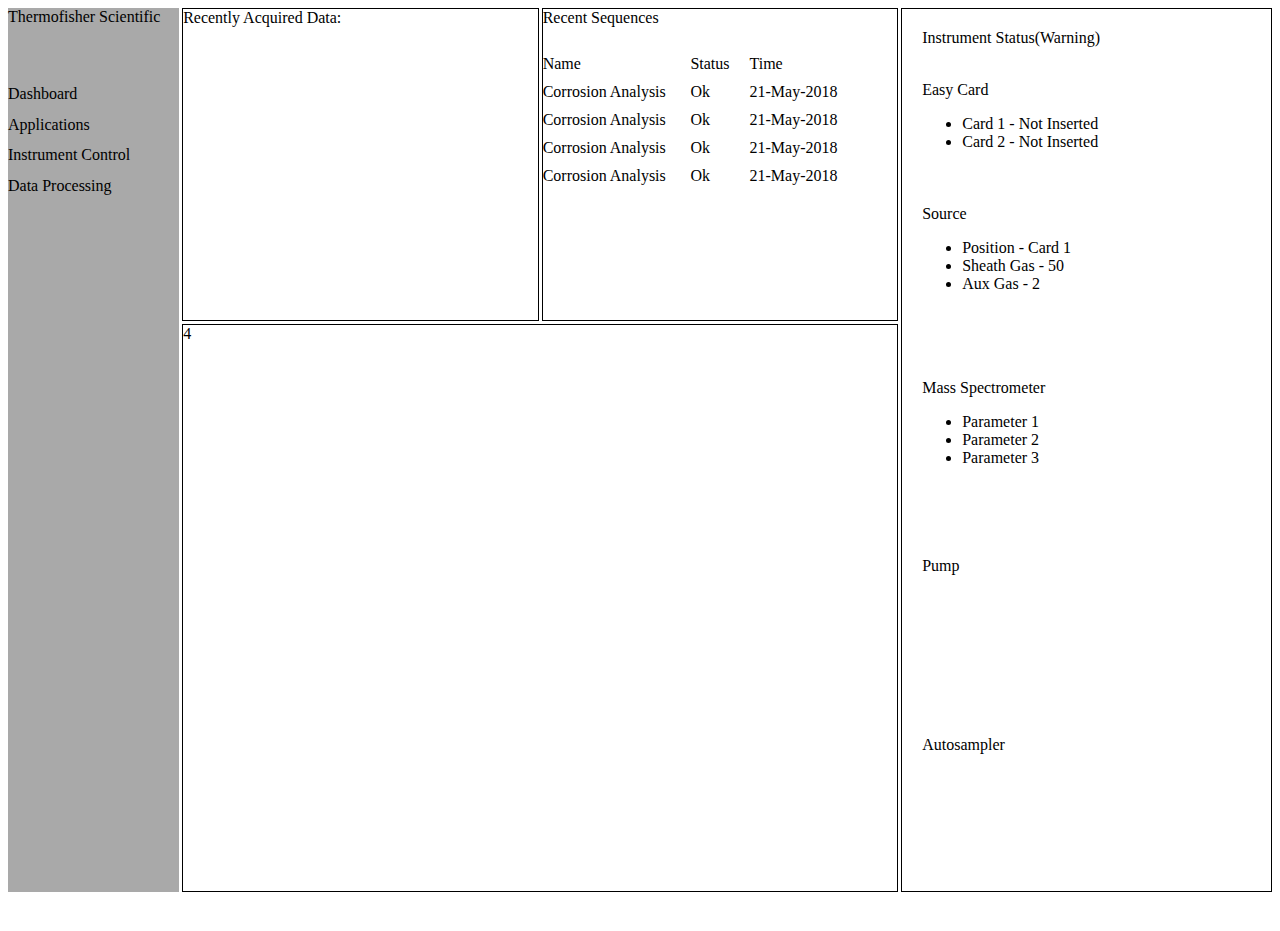
==== Prototype_Xcal/index.html @ 5cb5581d "Sample App Created using CSS-grid" ====
<html>
    <head>
        <link rel="stylesheet" href="style.css">
    </head>
    <body>
        <div class="container">
            <div class="one">
                <div id="content-one">
                    <div>Thermofisher Scientific</div>
                    <div>Dashboard</div>
                    <div>Applications</div>
                    <div>Instrument Control</div>
                    <div>Data Processing</div>
                </div>
            </div>
            <div class="two">Recently Acquired Data:</div>
            <div class="three">
                <div>
                    <div id="recent-sequences">
                        <div>Recent Sequences</div>
                    
                        <div id="recent-sequences-row">
                            <div>Name</div>
                            <div>Status</div>
                            <div>Time</div>
                        </div>
                        <div id="recent-sequences-row">
                            <div>Corrosion Analysis</div>
                            <div>Ok</div>
                            <div>21-May-2018</div>
                        </div>
                        <div id="recent-sequences-row">
                            <div>Corrosion Analysis</div>
                            <div>Ok</div>
                            <div>21-May-2018</div>
                        </div>
                        <div id="recent-sequences-row">
                                <div>Corrosion Analysis</div>
                                <div>Ok</div>
                                <div>21-May-2018</div>
                        </div>
                        <div id="recent-sequences-row">
                                <div>Corrosion Analysis</div>
                                <div>Ok</div>
                                <div>21-May-2018</div>
                        </div>
                    </div>
                </div>
            </div>
            <div class="four">4</div>
            <div class="five">
                <div id="five-content">
                    <div>Instrument Status(Warning)</div>
                    <div>
                        <div>Easy Card</div>
                        <div>
                            <ul>
                                <li>Card 1 - Not Inserted</li>
                                <li>Card 2 - Not Inserted</li>
                            </ul>
                        </div>
                    </div>
                    <div>
                        <div>Source</div>
                        <div>
                            <ul>
                                <li>Position - Card 1</li>
                                <li>Sheath Gas - 50</li>
                                <li>Aux Gas - 2</li>
                            </ul>
                        </div>
                    </div>
                    <div>
                        <div>Mass Spectrometer</div>
                        <ul>
                            <li>Parameter 1</li>
                            <li>Parameter 2</li>
                            <li>Parameter 3</li>
                        </ul>
                    </div>
                    <div>Pump</div>
                    <div>Autosampler</div>
                </div>
            </div>
        </div>
    </body>
</html>
---- Prototype_Xcal/style.css ----
.container {
    height: 100%;
    display: grid;
    grid-gap: 3px;
    grid-template-columns: 1.2fr 2.5fr 2.5fr 2.6fr;
    grid-template-rows: 1.1fr 2fr;
}

.one {
    background-color: darkgray;
    grid-row: 1 / 3;
}

.two {
    border: 1px solid;
}

.three {
    border: 1px solid;
}

.four {
    border: 1px solid;
    grid-column: 2 / 4;
    grid-row: 2 / 3;
}

.five {
    border: 1px solid;
    grid-row: 1 / 3;
}

#content-one {
    height: 200px;
    display: grid;
    grid-template-rows: 2.5fr 1fr 1fr 1fr 1fr;
}

#five-content {
    height: 100%;
    display: grid;
    grid-gap: 3px;
    padding: 20px;
    grid-template-rows: 1fr 2.5fr 3.5fr 3.6fr 3.6fr 3.6fr;
}

#recent-sequences {
    display: grid;
    grid-gap: 10px;
    grid-template-rows: 2fr 1fr 1fr 1fr 1fr 1fr;
}

#recent-sequences-row {
    display: grid;
    grid-template-columns: 5fr 2fr 5fr;
}
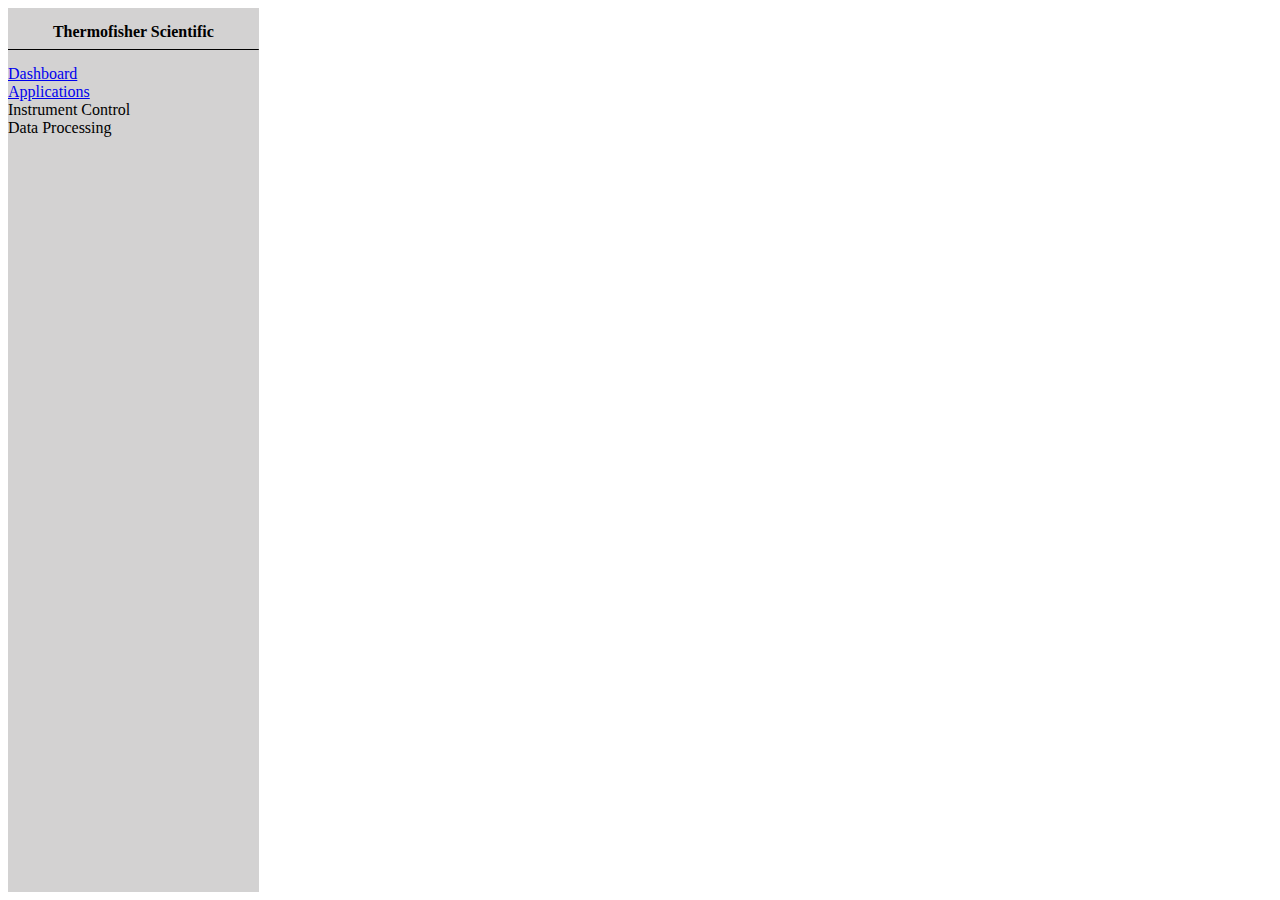
==== commit 59c374cb: "navbar added" ====
--- a/Prototype_Xcal/index.html
+++ b/Prototype_Xcal/index.html
@@ -1,87 +1,122 @@
 <html>
-    <head>
-        <link rel="stylesheet" href="style.css">
-    </head>
-    <body>
-        <div class="container">
-            <div class="one">
-                <div id="content-one">
-                    <div>Thermofisher Scientific</div>
-                    <div>Dashboard</div>
-                    <div>Applications</div>
-                    <div>Instrument Control</div>
-                    <div>Data Processing</div>
+
+<head>
+    <link rel="stylesheet" href="style.css">
+</head>
+
+<body>
+    <div class="container">
+        <div class="one">
+
+            <div class="company">Thermofisher Scientific
+                <hr/>
+            </div>
+            <div>
+                <a href="#dashboard">Dashboard</a>
+            </div>
+            <div>
+                <a href="#applications-container">Applications</a>
+            </div>
+            <div>Instrument Control</div>
+            <div>Data Processing</div>
+
+        </div>
+        <div> 
+            <div class="target">
+                <div id="dashboard">
+                        <div class="dashboard-container">
+                                <div class="two">Recently Acquired Data:</div>
+                                <div class="three">
+                                    <div>
+                                        <div id="recent-sequences">
+                                            <div>Recent Sequences</div>
+                            
+                                            <div id="recent-sequences-row">
+                                                <div>Name</div>
+                                                <div>Status</div>
+                                                <div>Time</div>
+                                            </div>
+                                            <div id="recent-sequences-row">
+                                                <div>Corrosion Analysis</div>
+                                                <div>Ok</div>
+                                                <div>21-May-2018</div>
+                                            </div>
+                                            <div id="recent-sequences-row">
+                                                <div>Corrosion Analysis</div>
+                                                <div>Ok</div>
+                                                <div>21-May-2018</div>
+                                            </div>
+                                            <div id="recent-sequences-row">
+                                                <div>Corrosion Analysis</div>
+                                                <div>Ok</div>
+                                                <div>21-May-2018</div>
+                                            </div>
+                                            <div id="recent-sequences-row">
+                                                <div>Corrosion Analysis</div>
+                                                <div>Ok</div>
+                                                <div>21-May-2018</div>
+                                            </div>
+                                        </div>
+                                    </div>
+                                </div>
+                                <div class="four">4</div>
+                                <div class="five">
+                                    <div id="five-content">
+                                        <div>Instrument Status(Warning)</div>
+                                        <div>
+                                            <div>Easy Card</div>
+                                            <div>
+                                                <ul>
+                                                    <li>Card 1 - Not Inserted</li>
+                                                    <li>Card 2 - Not Inserted</li>
+                                                </ul>
+                                            </div>
+                                        </div>
+                                        <div>
+                                            <div>Source</div>
+                                            <div>
+                                                <ul>
+                                                    <li>Position - Card 1</li>
+                                                    <li>Sheath Gas - 50</li>
+                                                    <li>Aux Gas - 2</li>
+                                                </ul>
+                                            </div>
+                                        </div>
+                                        <div>
+                                            <div>Mass Spectrometer</div>
+                                            <ul>
+                                                <li>Parameter 1</li>
+                                                <li>Parameter 2</li>
+                                                <li>Parameter 3</li>
+                                            </ul>
+                                        </div>
+                                        <div>Pump</div>
+                                        <div>Autosampler</div>
+                                    </div>
+                                </div>
+                        </div>
                 </div>
-            </div>
-            <div class="two">Recently Acquired Data:</div>
-            <div class="three">
-                <div>
-                    <div id="recent-sequences">
-                        <div>Recent Sequences</div>
-                    
-                        <div id="recent-sequences-row">
-                            <div>Name</div>
-                            <div>Status</div>
-                            <div>Time</div>
+                <div class="applications-container" id="applications-container">
+                        <div class="search">
+                            <div id="search">
+                                <input type="text" placeholder="search...">
+                            </div>
                         </div>
-                        <div id="recent-sequences-row">
-                            <div>Corrosion Analysis</div>
-                            <div>Ok</div>
-                            <div>21-May-2018</div>
+                        <div class="applications">
+                            <div class="application">1</div>
+                            <div class="application">2</div>
+                            <div class="application">3</div>
+                            <div class="application">4</div>
+                            <div class="application">5</div>
+                            <div class="application">6</div>
+                            <div class="application">7</div>
+                            <div class="application">8</div>
                         </div>
-                        <div id="recent-sequences-row">
-                            <div>Corrosion Analysis</div>
-                            <div>Ok</div>
-                            <div>21-May-2018</div>
-                        </div>
-                        <div id="recent-sequences-row">
-                                <div>Corrosion Analysis</div>
-                                <div>Ok</div>
-                                <div>21-May-2018</div>
-                        </div>
-                        <div id="recent-sequences-row">
-                                <div>Corrosion Analysis</div>
-                                <div>Ok</div>
-                                <div>21-May-2018</div>
-                        </div>
-                    </div>
-                </div>
-            </div>
-            <div class="four">4</div>
-            <div class="five">
-                <div id="five-content">
-                    <div>Instrument Status(Warning)</div>
-                    <div>
-                        <div>Easy Card</div>
-                        <div>
-                            <ul>
-                                <li>Card 1 - Not Inserted</li>
-                                <li>Card 2 - Not Inserted</li>
-                            </ul>
-                        </div>
-                    </div>
-                    <div>
-                        <div>Source</div>
-                        <div>
-                            <ul>
-                                <li>Position - Card 1</li>
-                                <li>Sheath Gas - 50</li>
-                                <li>Aux Gas - 2</li>
-                            </ul>
-                        </div>
-                    </div>
-                    <div>
-                        <div>Mass Spectrometer</div>
-                        <ul>
-                            <li>Parameter 1</li>
-                            <li>Parameter 2</li>
-                            <li>Parameter 3</li>
-                        </ul>
-                    </div>
-                    <div>Pump</div>
-                    <div>Autosampler</div>
                 </div>
             </div>
         </div>
-    </body>
+      
+    </div>
+</body>
+
 </html>--- a/Prototype_Xcal/style.css
+++ b/Prototype_Xcal/style.css
@@ -1,40 +1,46 @@
 .container {
     height: 100%;
     display: grid;
-    grid-gap: 3px;
-    grid-template-columns: 1.2fr 2.5fr 2.5fr 2.6fr;
-    grid-template-rows: 1.1fr 2fr;
+    grid-gap: 10px;
+    grid-template-columns: 0.5fr 2fr;
 }
-
+.company {
+    margin:15px auto;text-align:center;font-weight: bold;
+}
+.company hr {
+    border-bottom: 2px;border-color:black
+}
+.dashboard-container {
+    display: grid;
+    grid-gap: 10px;
+    grid-template-rows:  2fr 3fr;
+    grid-template-columns: 2fr 2fr 2.2fr;
+}
 .one {
-    background-color: darkgray;
+    background-color: rgb(211, 210, 210);
     grid-row: 1 / 3;
 }
 
 .two {
-    border: 1px solid;
+    box-shadow: 0 2px 4px 0 rgba(0, 0, 0, 0.1), 0 3px 10px 0 rgba(0, 0, 0, 0.1);
 }
 
 .three {
-    border: 1px solid;
+    box-shadow: 0 2px 4px 0 rgba(0, 0, 0, 0.1), 0 3px 10px 0 rgba(0, 0, 0, 0.1);    
 }
 
 .four {
-    border: 1px solid;
-    grid-column: 2 / 4;
+    box-shadow: 0 2px 4px 0 rgba(0, 0, 0, 0.1), 0 3px 10px 0 rgba(0, 0, 0, 0.1);    
+    grid-column: 1 / 3;
     grid-row: 2 / 3;
 }
 
 .five {
-    border: 1px solid;
+    box-shadow: 0 2px 4px 0 rgba(0, 0, 0, 0.1), 0 3px 10px 0 rgba(0, 0, 0, 0.1);    
     grid-row: 1 / 3;
 }
 
-#content-one {
-    height: 200px;
-    display: grid;
-    grid-template-rows: 2.5fr 1fr 1fr 1fr 1fr;
-}
+
 
 #five-content {
     height: 100%;
@@ -54,3 +60,42 @@
     display: grid;
     grid-template-columns: 5fr 2fr 5fr;
 }
+.applications-container {
+    height: 100%;
+    display: grid;
+    grid-gap: 5px;
+    grid-template-rows: 1fr 10fr;
+}
+
+.applications {
+    display: grid;
+    grid-gap: 15px;
+    grid-auto-rows: 250px;
+    grid-template-columns: repeat(auto-fit, minmax(250px, 1fr));; 
+}
+
+.application {
+    box-shadow: 0 2px 4px 0 rgba(0, 0, 0, 0.1), 0 3px 10px 0 rgba(0, 0, 0, 0.1);
+}
+
+.search {
+    display: grid;
+    grid-gap: 5px;
+    grid-template-columns: 1fr 1fr 1fr 1fr;
+}
+
+#search {
+    grid-column: 4 / 5;
+}
+
+input {
+    width: -webkit-fill-available;
+}
+
+.target > div {
+    display:none;
+}
+
+.target > div:target{
+    display:block;
+}